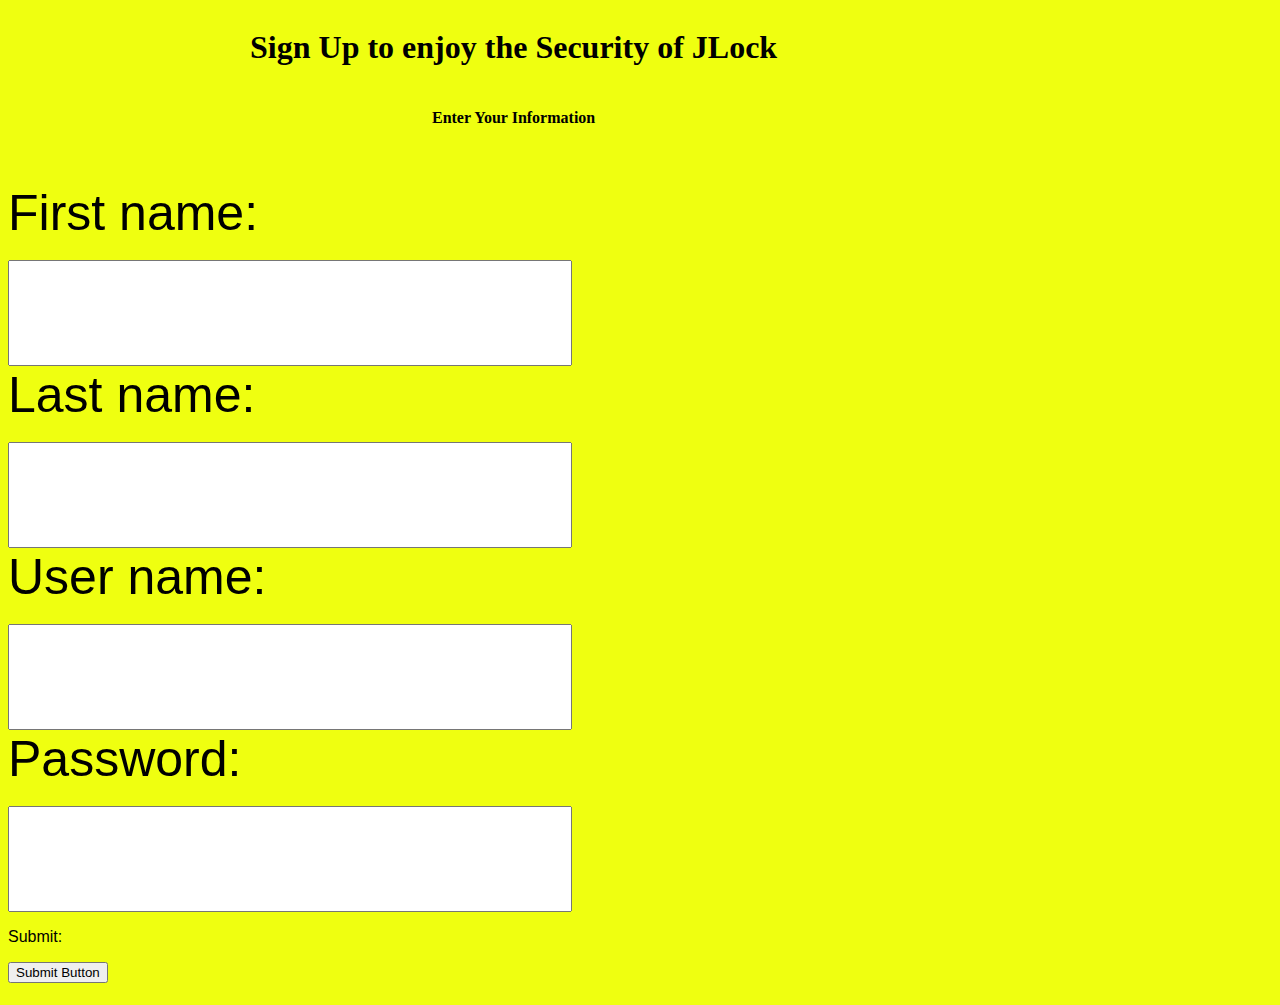
==== src/main/resources/public/signup.html @ fdaad38e "minor additions" ====
<!DOCTYPE html>
<html>
<head>
    <title>JLock Sign Up</title>
    <link rel="stylesheet" href="css/jlock.css">
</head>
<body>
    <h1 class="header" id="bridge">Sign Up to enjoy the Security of JLock</h1>
    
    
<form>
    <h4 class="subheader" id="bridge">Enter Your Information</h4><br><br><br>
    <p class="labels">First name:</p><br>
    <input type="text" name="firstname" id="first"><br>
    <p class="labels">Last name:</p><br>
    <input type="text" name="lastname" id="last"><br>
    <p class="labels">User name:</p><br>
    <input type="text" name="username" id="user"><br>
    <p class="labels">Password:</p><br>
    <input type="text" name="password" id="pass"><br>

    <p>Submit:<br></p>
    <button type="button" name="submitbutton"  onclick="personalInfo()">Submit Button</button>
</form>
    
    <h1 id="answers"></h1>
    <script type="text/javascript" src="js/script.js"></script>
</body>
</html>
---- src/main/resources/public/css/jlock.css ----
/*
light grey #C1C5BF
lght yellow #EAFFA8
medium red #C11707
navy #23334E
main yellow #EFFF10
*/

body{
    background-color:#EFFF10;
}

#bridge{
    text-align: center;
    display: inline-block;
    width: 80%;
}

.highlight{
    background-color: #23334E;
    color: #C1C5BF;
    margin: 0 auto;
    font-family: serif;
}

.highlight.sign{
    border: 5px outset grey;
    width: 75px;
    left: 40%;
    display: inline-block;
    bottom: 100px;

}

.highlight.sign:active{
    background-color: #FF1707;
    border: 5px inset #FF1707;
}


#featureLabel{
    text-align: center;
}

.feature{
    width: 33%;
    display: inline-block;
}

p{
    font-family: sans-serif;
}

form{
    align-content: center;
}

input{
    width: 44%;
    height: 100px;
    font-size: 50px;
}

.labels{
    font-size: 50px;
    margin: 0;
    padding: 0;
}
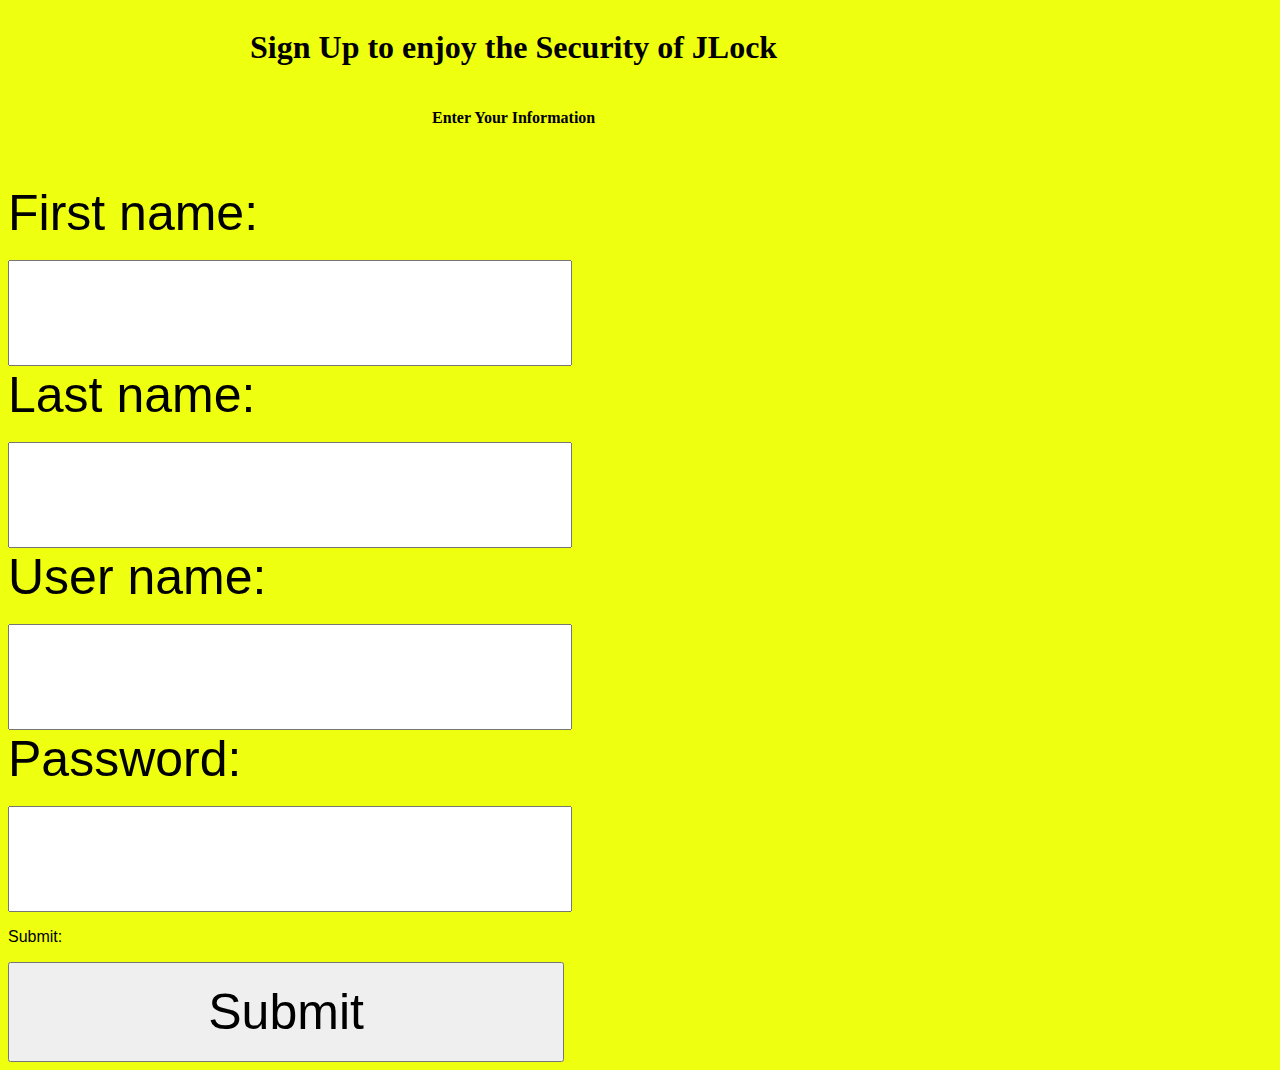
==== commit cac855a5: "added test coverage and jdbc functionality" ====
--- a/src/main/resources/public/signup.html
+++ b/src/main/resources/public/signup.html
@@ -11,19 +11,17 @@
 <form>
     <h4 class="subheader" id="bridge">Enter Your Information</h4><br><br><br>
     <p class="labels">First name:</p><br>
-    <input type="text" name="firstname" id="first"><br>
+    <input type="text" name="firstname"><br>
     <p class="labels">Last name:</p><br>
-    <input type="text" name="lastname" id="last"><br>
+    <input type="text" name="lastname"><br>
     <p class="labels">User name:</p><br>
-    <input type="text" name="username" id="user"><br>
+    <input type="text" name="username"><br>
     <p class="labels">Password:</p><br>
-    <input type="text" name="password" id="pass"><br>
+    <input type="text" name="password"><br>
 
     <p>Submit:<br></p>
-    <button type="button" name="submitbutton"  onclick="personalInfo()">Submit Button</button>
+    <input type="submit" name="submitbutton">
 </form>
     
-    <h1 id="answers"></h1>
-    <script type="text/javascript" src="js/script.js"></script>
 </body>
 </html>--- a/src/main/resources/public/css/jlock.css
+++ b/src/main/resources/public/css/jlock.css
@@ -1,11 +1,3 @@
-/*
-light grey #C1C5BF
-lght yellow #EAFFA8
-medium red #C11707
-navy #23334E
-main yellow #EFFF10
-*/
-
 body{
     background-color:#EFFF10;
 }
